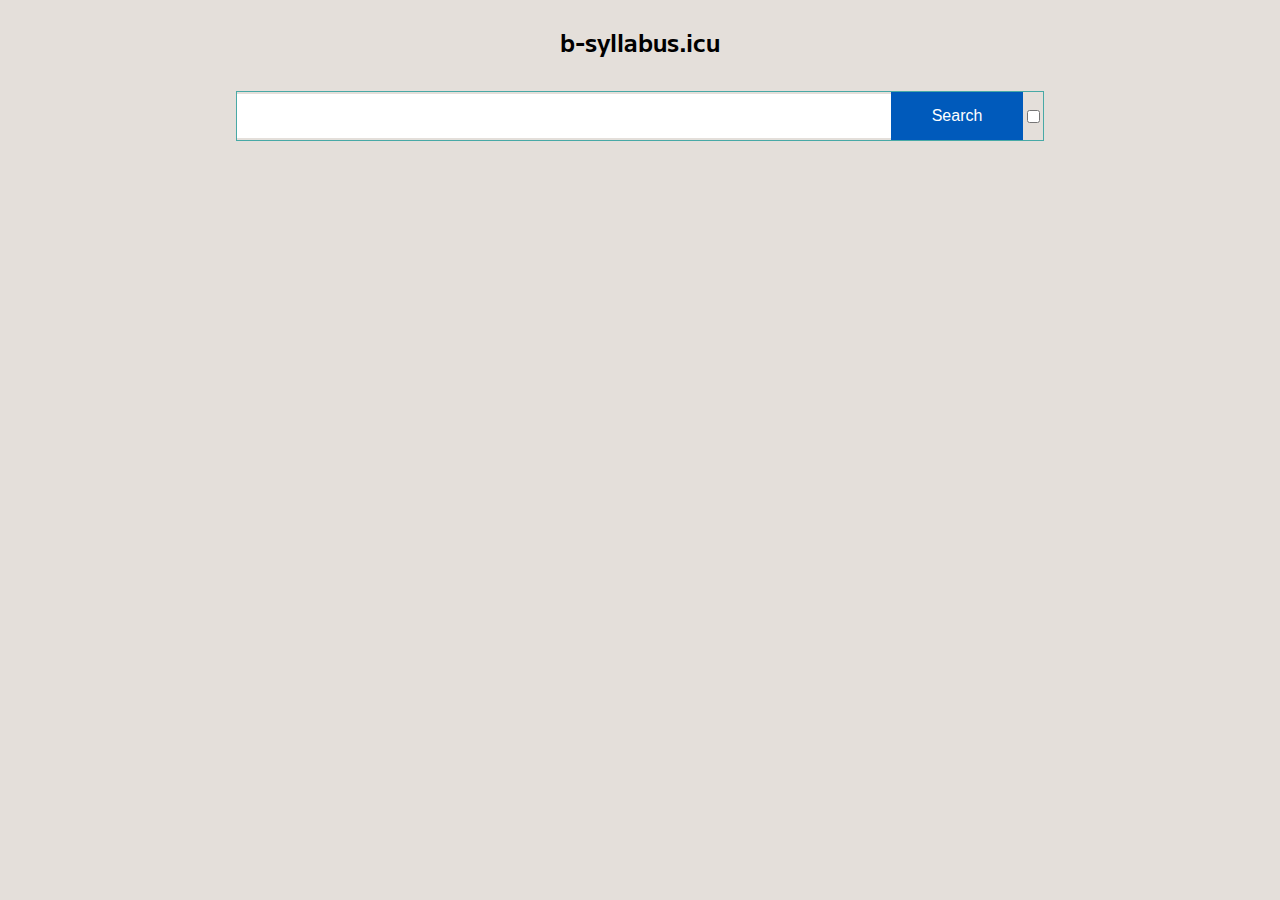
==== index.html @ 830802f8 "pulled" ====
<!DOCTYPE html>
<html lang="en">
<head>
    <meta charset="UTF-8">
    <meta http-equiv="X-UA-Compatible" content="IE=edge">
    <meta name="viewport" content="width=device-width, initial-scale=1.0">
    <link rel="preconnect" href="https://fonts.googleapis.com">
<link rel="preconnect" href="https://fonts.gstatic.com" crossorigin>
<link href="https://fonts.googleapis.com/css2?family=M+PLUS+1:wght@300;400;500;600;700&family=Noto+Sans+JP:wght@400;500;700&family=Zen+Kaku+Gothic+New:wght@400;500;700&display=swap" rel="stylesheet"><link rel="stylesheet" href="./css/style.css">
    <script src="./js/index.js"></script>
    <title>ISC344Final</title>
</head>
<body>
    <div class="site-title">b-syllabus.icu</div>
    <div class="container" id="container">
        <div class="search">
            <input type="text" class="main-search" id="search">
            <button class="search-button" id="searchButton">Search</button>
            <input type="checkbox" name="courseSearch" id="switch">
        </div>

        



        
    </div>
</body>
</html>
---- css/style.css ----
html{
    font-family: 'M PLUS 2', sans-serif;
    background-color: #E4DFDA;
  }
body{
    margin: 0px;
}
.site-title{
    font-size: 24px;
    font-family: 'M PLUS 1', sans-serif;
    font-weight: bold;
    width: max-content;
    margin: 1em auto 0 auto;
}
.container{
    margin-left: auto;
    margin-right: auto;
    margin-top: 1em;
    width:90%;
}

.text{
    vertical-align: middle;
    padding: 0.5em;
}
.search{
    margin-left: auto;
    margin-right: auto;
    width:70%;
    align-items: center;
    display: flex;
    align-content: center;
    border: #48A9A6 solid 1px;
    margin-top: 2em;    
    margin-bottom: 5em;
}

.main-search{
    border: none;
    height: 3.2em;
    width:100%;
}

.search-button{
    background-color: rgb(0,90,187);
    border: none;
    color: white;
    height: 3em;
    text-align: center;
    text-decoration: none;
    display: inline-block;
    font-size: 1em;
    width:20%;
    transition-duration: 0.4s;
}
.search-button:hover {
    background-color: #4CAF50; /* Green */
    color: white;
  }

.result{
    width:80%;
    margin: 1em auto 0 auto;
}
.result-main{
    width: 100%;
    background-color: #005ABB;
    color: white;
    /*padding: 0.5em 1em 0.5em 1em;*/
    margin-left: auto;
    margin-right: auto;
}
.title{
    font-size: 20px;
    font-family: 'M PLUS 1', sans-serif;
    font-weight: 400;
    padding:7px 12px 4px 12px;

}
.details{
    display: flex;
    flex-wrap: wrap;
    font-size: 15px;
    font-family: 'M PLUS 1', sans-serif;
    font-weight: 400;
    padding:0em 12px 10px 12px;
}
.details div{
    margin-right: 0.4em;
}

@media screen and (max-width: 940px) {
    .container {
      width:100%;}
    .search{
        width:90%;
    }
  }

@media screen and (max-width: 720px) {
    .result{
        width: 100%;
    }
    .flex-break{
        flex-basis: 100%;
        height:0;
    }
    
}
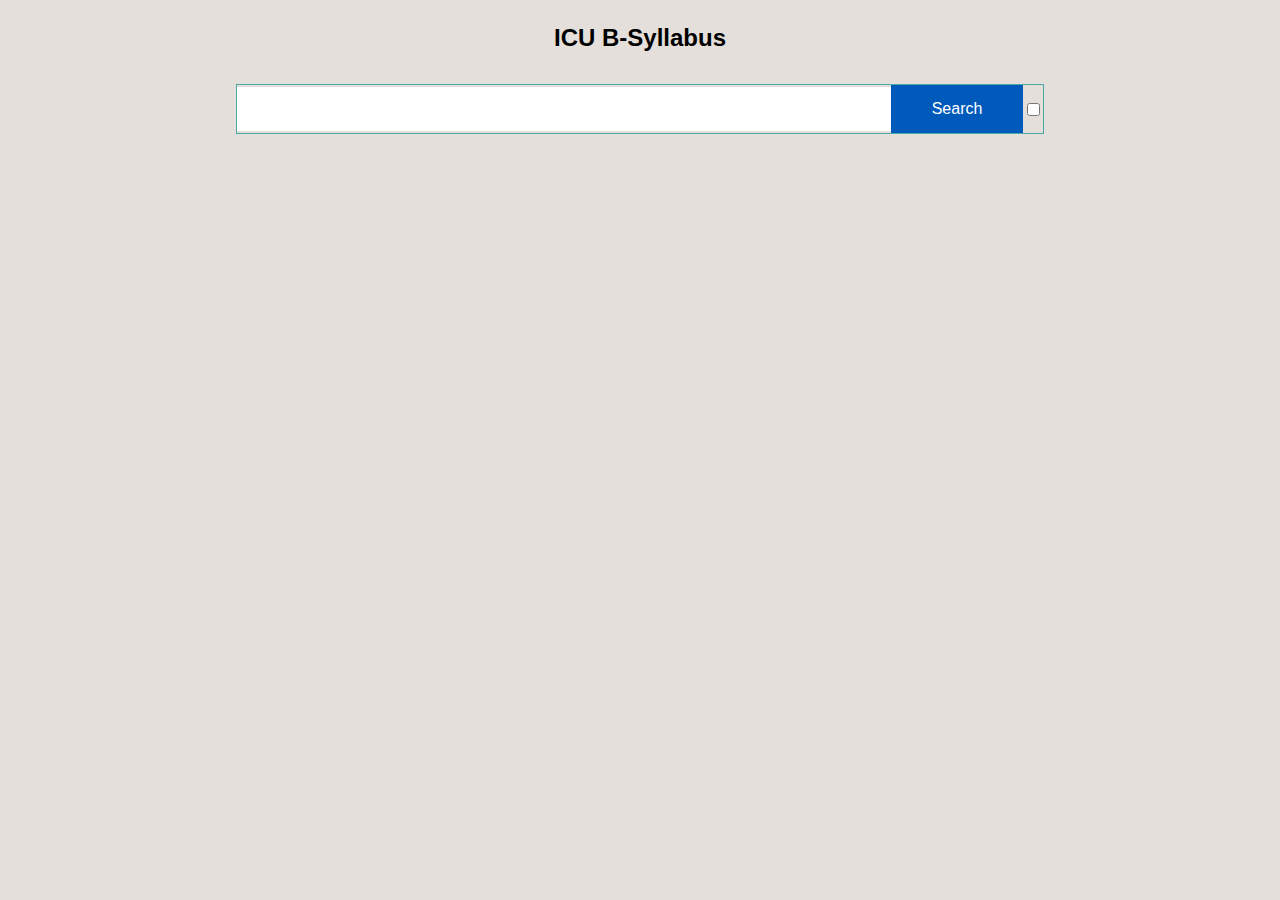
==== commit 3009aa45: "backup for j15" ====
--- a/index.html
+++ b/index.html
@@ -4,21 +4,22 @@
     <meta charset="UTF-8">
     <meta http-equiv="X-UA-Compatible" content="IE=edge">
     <meta name="viewport" content="width=device-width, initial-scale=1.0">
-    <link rel="preconnect" href="https://fonts.googleapis.com">
+<!--    <link rel="preconnect" href="https://fonts.googleapis.com">
 <link rel="preconnect" href="https://fonts.gstatic.com" crossorigin>
-<link href="https://fonts.googleapis.com/css2?family=M+PLUS+1:wght@300;400;500;600;700&family=Noto+Sans+JP:wght@400;500;700&family=Zen+Kaku+Gothic+New:wght@400;500;700&display=swap" rel="stylesheet"><link rel="stylesheet" href="./css/style.css">
-    <script src="./js/index.js"></script>
-    <title>ISC344Final</title>
+<link href="https://fonts.googleapis.com/css2?family=M+PLUS+1:wght@300;400;500;600;700&family=Noto+Sans+JP:wght@400;500;700&family=Zen+Kaku+Gothic+New:wght@400;500;700&display=swap" rel="stylesheet">-->
+<link rel="stylesheet" href="./css/style.css">
+    <script src="./js/index.js" defer></script>
+    <title>Course Search</title>
 </head>
 <body>
-    <div class="site-title">b-syllabus.icu</div>
+    <div class="site-title">ICU B-Syllabus</div>
     <div class="container" id="container">
         <div class="search">
             <input type="text" class="main-search" id="search">
             <button class="search-button" id="searchButton">Search</button>
             <input type="checkbox" name="courseSearch" id="switch">
         </div>
-
+        <div class="target" id="target"></div>
         
 
 
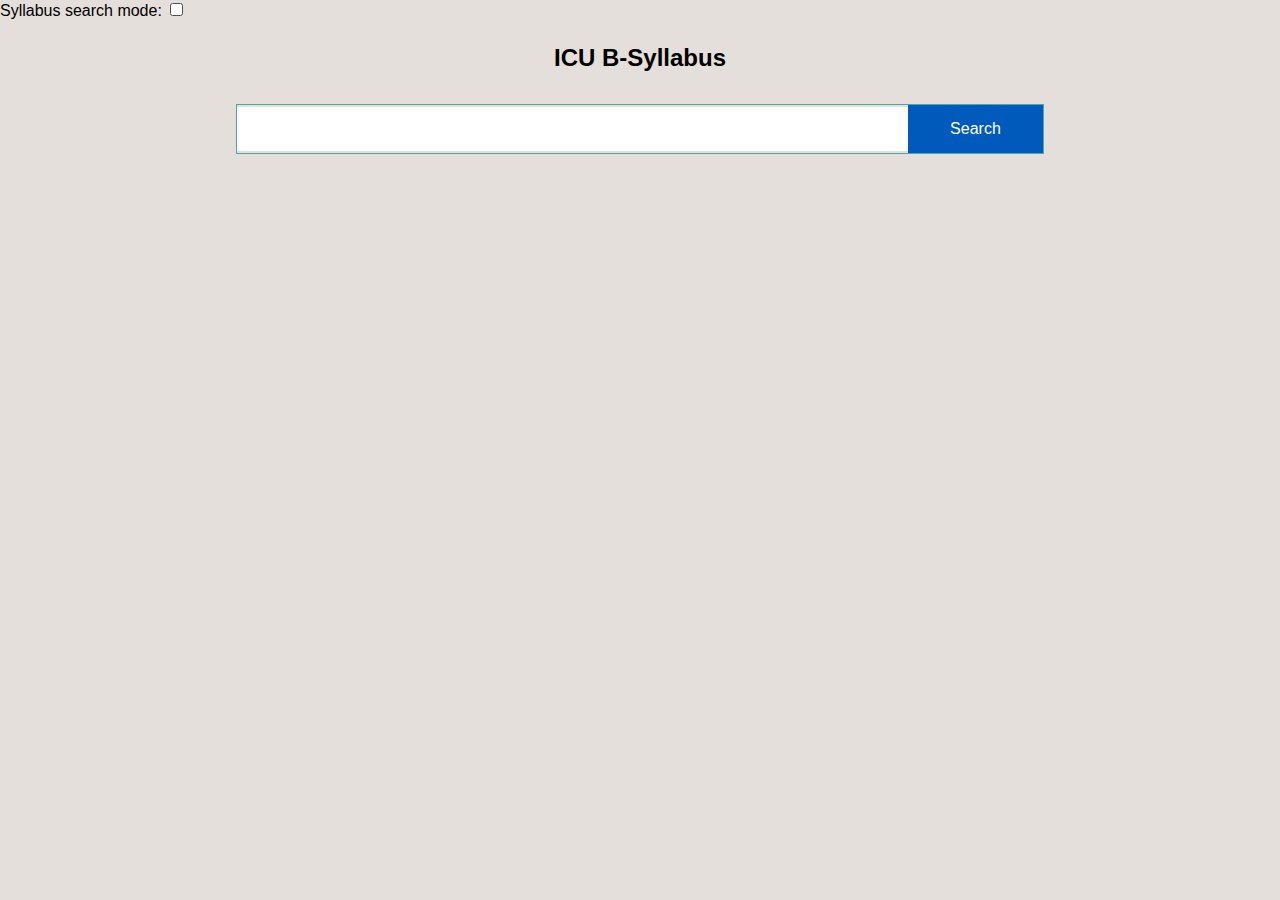
==== commit 4330b8bd: "with html markup" ====
--- a/index.html
+++ b/index.html
@@ -12,12 +12,21 @@
     <title>Course Search</title>
 </head>
 <body>
+    <div class="headder">
+        <div class="mode-check" style="display:flex">
+            <label>
+                Syllabus search mode:
+                <input type="checkbox" name="courseSearch" id="switch">
+            </label>
+        </div>
+    </div>
+
     <div class="site-title">ICU B-Syllabus</div>
     <div class="container" id="container">
         <div class="search">
             <input type="text" class="main-search" id="search">
             <button class="search-button" id="searchButton">Search</button>
-            <input type="checkbox" name="courseSearch" id="switch">
+            
         </div>
         <div class="target" id="target"></div>
         
--- a/css/style.css
+++ b/css/style.css
@@ -105,5 +105,8 @@
         flex-basis: 100%;
         height:0;
     }
+    .search{
+        margin-bottom: 3em;
+    }
     
 }
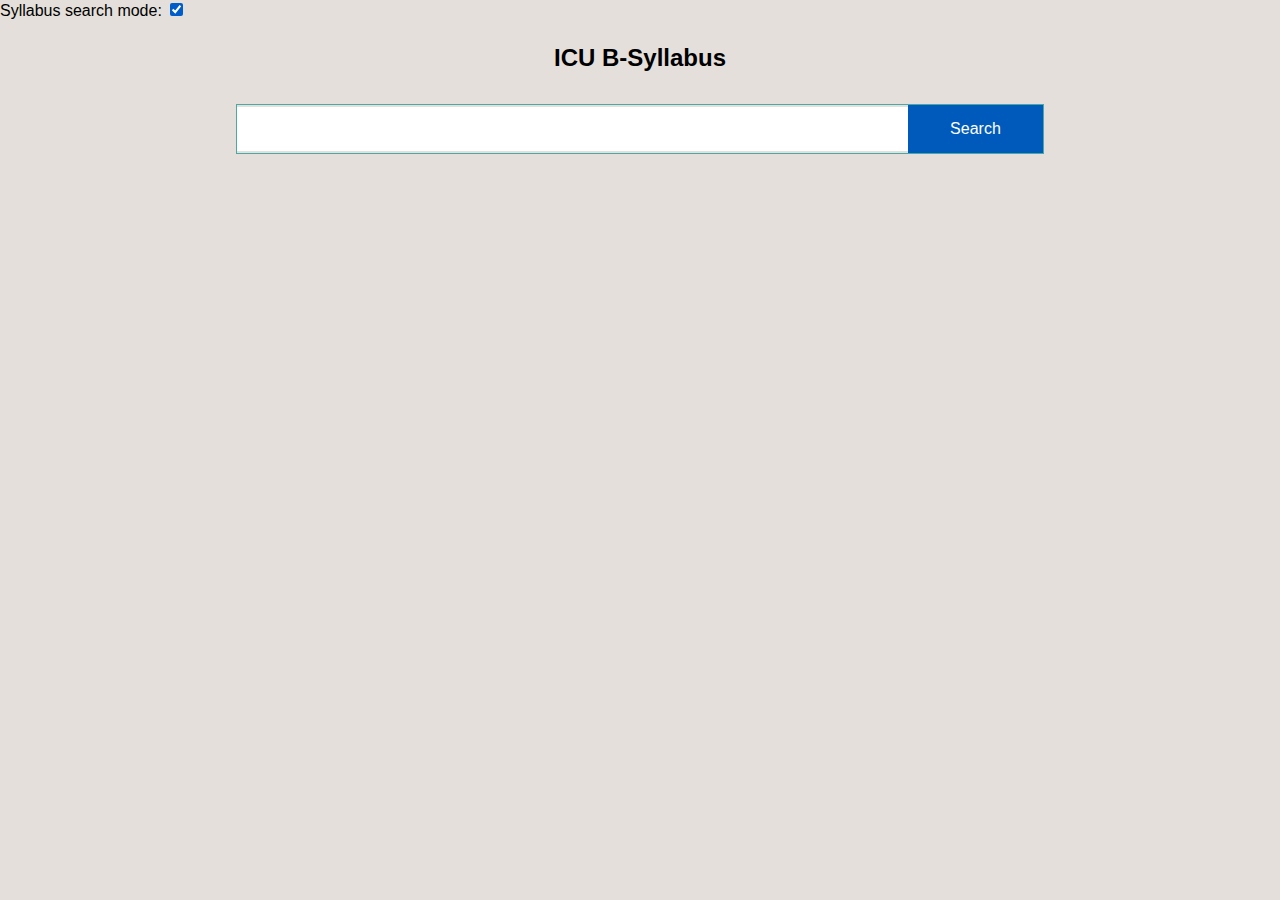
==== commit 0b76f50b: "subbmit for final" ====
--- a/index.html
+++ b/index.html
@@ -9,14 +9,14 @@
 <link href="https://fonts.googleapis.com/css2?family=M+PLUS+1:wght@300;400;500;600;700&family=Noto+Sans+JP:wght@400;500;700&family=Zen+Kaku+Gothic+New:wght@400;500;700&display=swap" rel="stylesheet">-->
 <link rel="stylesheet" href="./css/style.css">
     <script src="./js/index.js" defer></script>
-    <title>Course Search</title>
+    <title>B Syllabus</title>
 </head>
 <body>
     <div class="headder">
         <div class="mode-check" style="display:flex">
             <label>
                 Syllabus search mode:
-                <input type="checkbox" name="courseSearch" id="switch">
+                <input type="checkbox" name="courseSearch" id="switch" checked="checked">
             </label>
         </div>
     </div>
@@ -25,15 +25,9 @@
     <div class="container" id="container">
         <div class="search">
             <input type="text" class="main-search" id="search">
-            <button class="search-button" id="searchButton">Search</button>
-            
+            <button class="search-button" id="searchButton">Search</button>  
         </div>
         <div class="target" id="target"></div>
-        
-
-
-
-        
     </div>
 </body>
 </html>--- a/css/style.css
+++ b/css/style.css
@@ -89,6 +89,24 @@
     margin-right: 0.4em;
 }
 
+.syWrapper{
+    margin-bottom: 1em;
+    background-color: rgb(0,90,187);
+    color: white;
+    font-size: 1em;
+    padding: 0.5em;
+}
+.syRegno{
+    margin-bottom: 0.5em;
+    font-size: small;
+}
+.syHeadder{
+    font-size: large;
+}
+.syAb{
+    margin-bottom: 0.2em;
+}
+
 @media screen and (max-width: 940px) {
     .container {
       width:100%;}
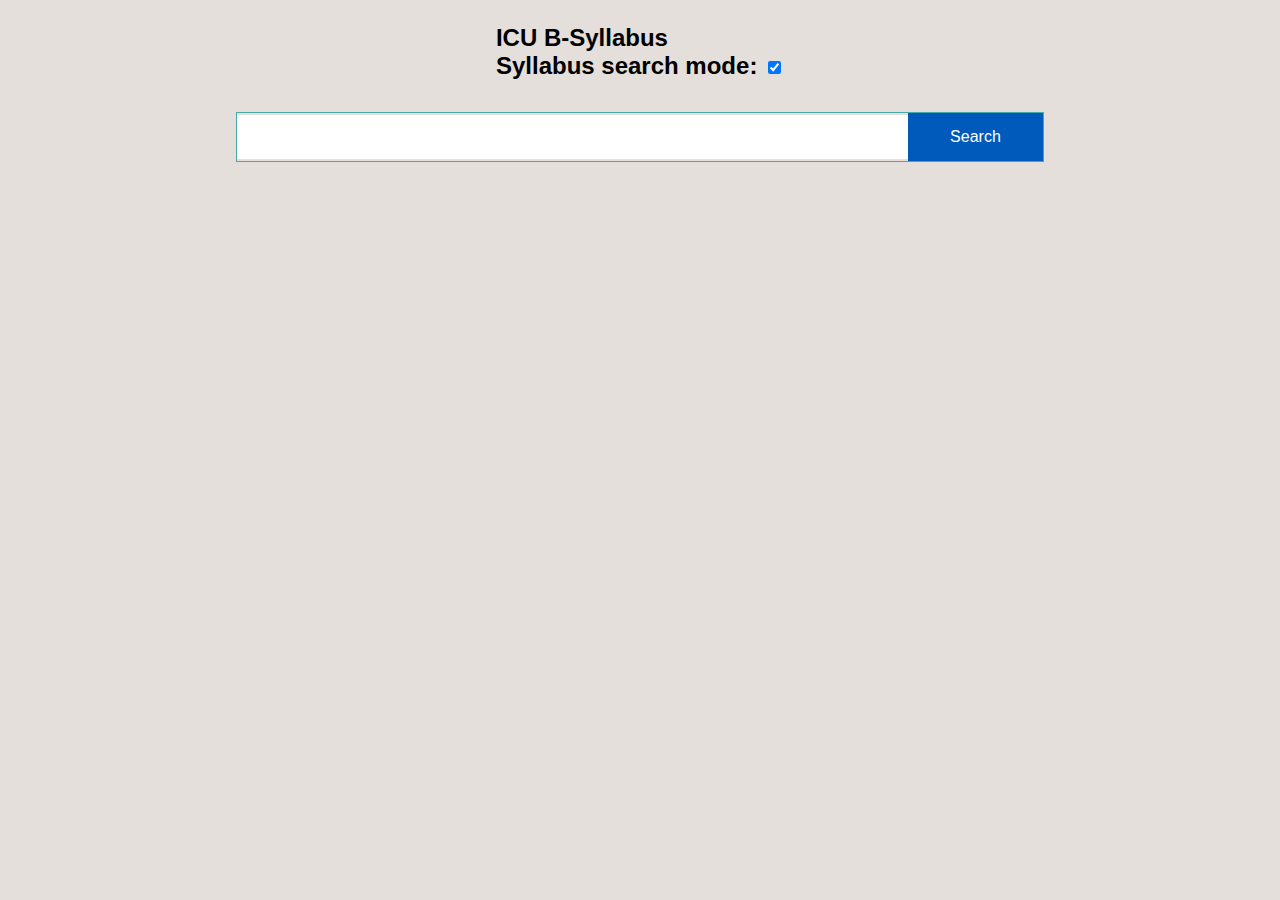
==== commit bc2e68b6: "adding readme" ====
--- a/index.html
+++ b/index.html
@@ -12,16 +12,18 @@
     <title>B Syllabus</title>
 </head>
 <body>
-    <div class="headder">
+    
+
+    <div class="site-title">ICU B-Syllabus
+        <div class="headder">
         <div class="mode-check" style="display:flex">
             <label>
                 Syllabus search mode:
                 <input type="checkbox" name="courseSearch" id="switch" checked="checked">
             </label>
         </div>
+        </div>
     </div>
-
-    <div class="site-title">ICU B-Syllabus</div>
     <div class="container" id="container">
         <div class="search">
             <input type="text" class="main-search" id="search">
